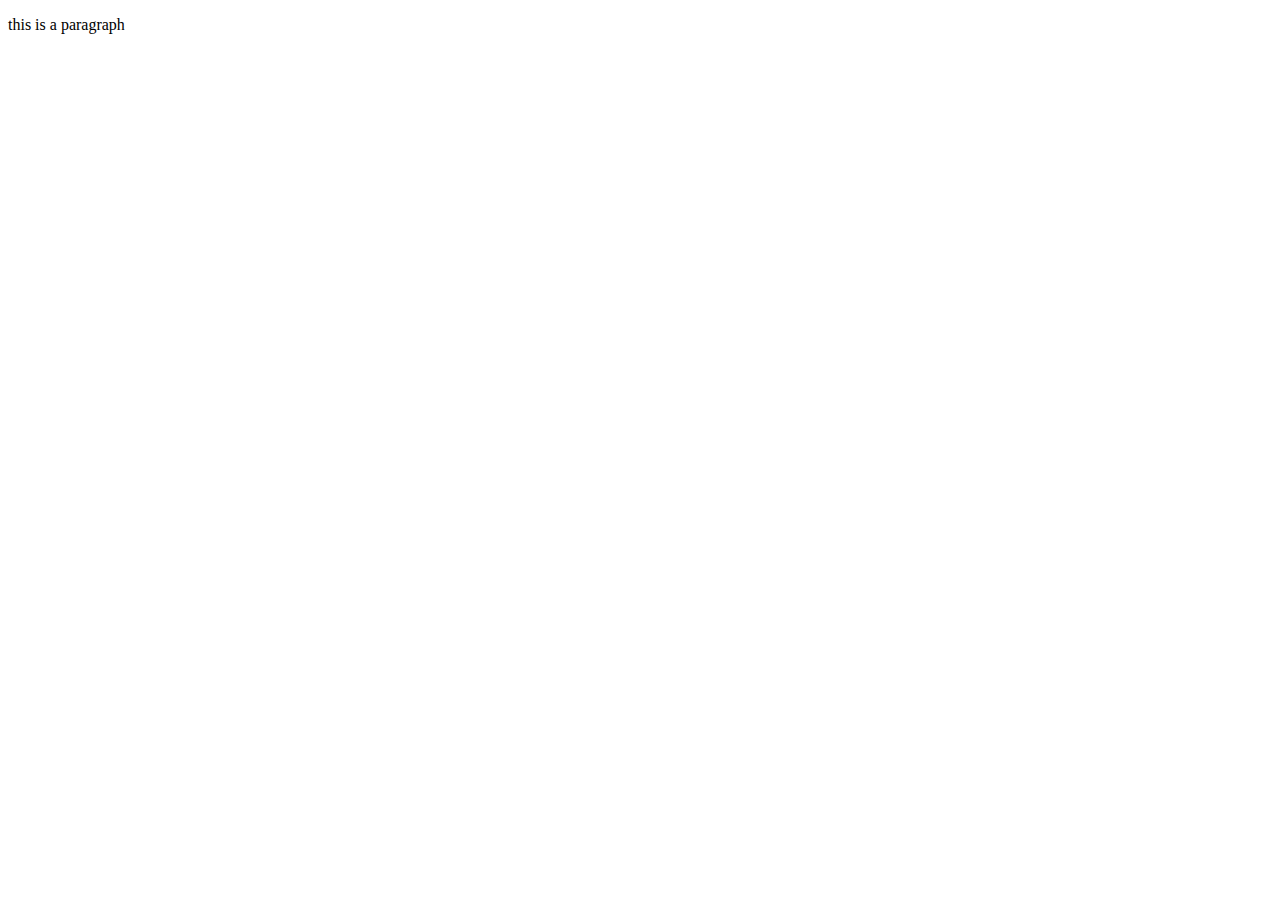
==== src/main/resources/templates/index.html @ eaadf9f1 "1.project init" ====
<!DOCTYPE html>
<html lang="en">
<head>
    <meta charset="UTF-8"/>
    <title>Title</title>
    <script type="text/javascript" src="/js/index.js"></script>
    <link rel="stylesheet" href="/css/index.css"/>
</head>
<body>
    <p>this is a paragraph</p>
</body>
</html>
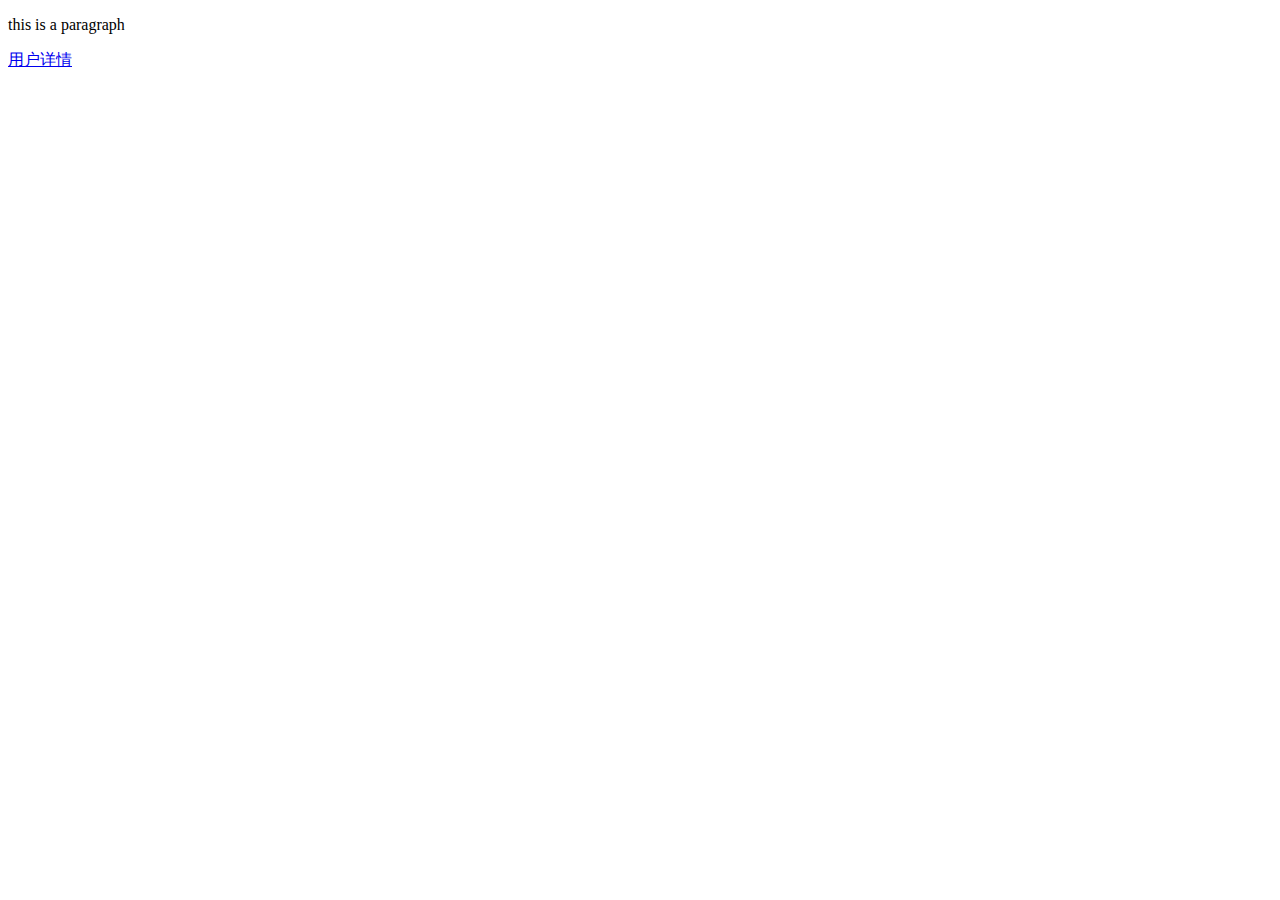
==== commit 699dc95c: "1.add login form" ====
--- a/src/main/resources/templates/index.html
+++ b/src/main/resources/templates/index.html
@@ -7,6 +7,7 @@
     <link rel="stylesheet" href="/css/index.css"/>
 </head>
 <body>
-    <p>this is a paragraph</p>
+<p>this is a paragraph</p>
+<a href="/users/user_info">用户详情</a>
 </body>
 </html>